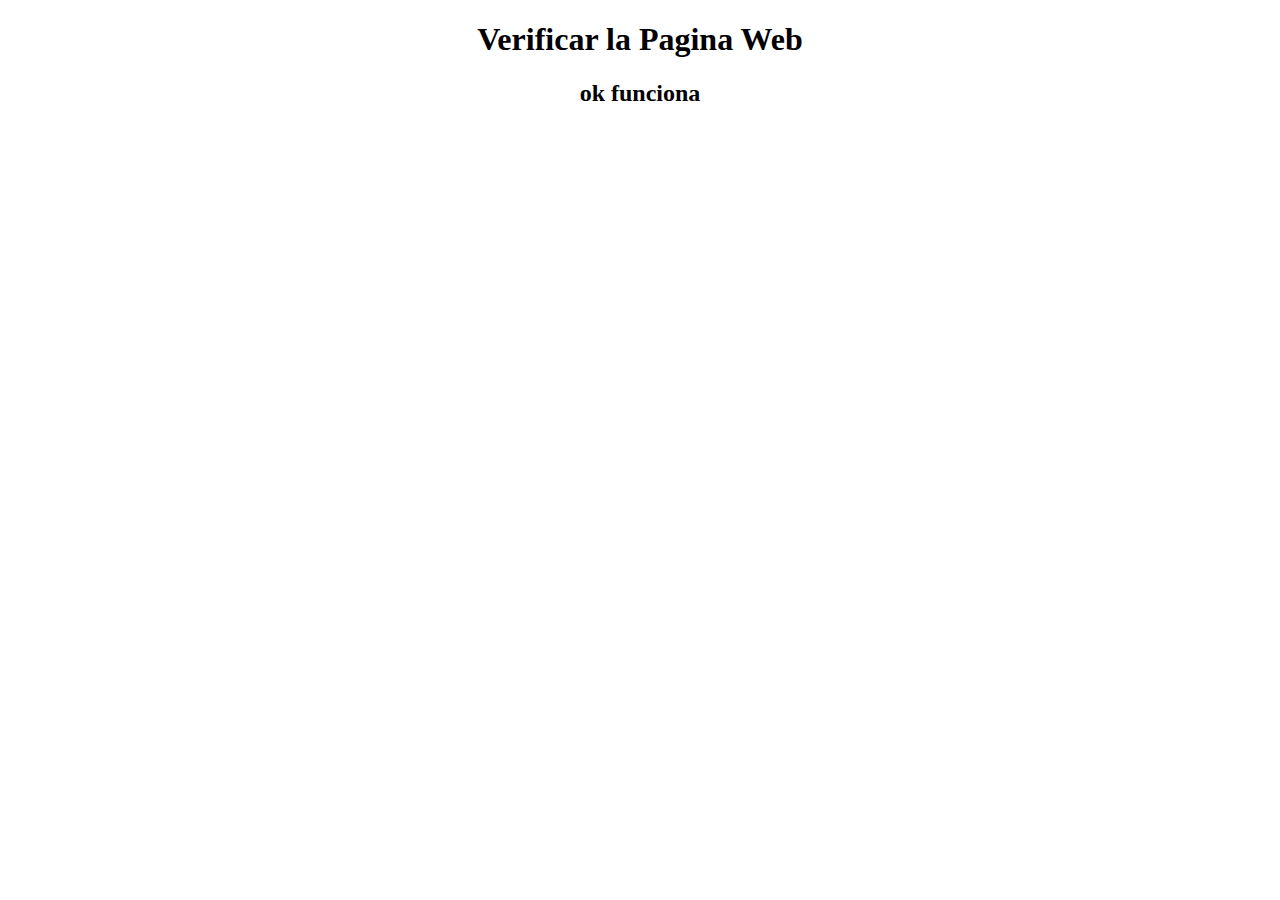
==== index.html @ 15e0bc9f "Add files via upload" ====
<!DOCTYPE html>
<html lang="en">
<head>
	<meta charset="UTF-8">
	<title>Pagina Web</title>
</head>
<body>
<center>
	<h1>Verificar la Pagina Web</h1>
</center>
<center> 
	<h2>ok funciona</h2>
</center>
</body>
</html>
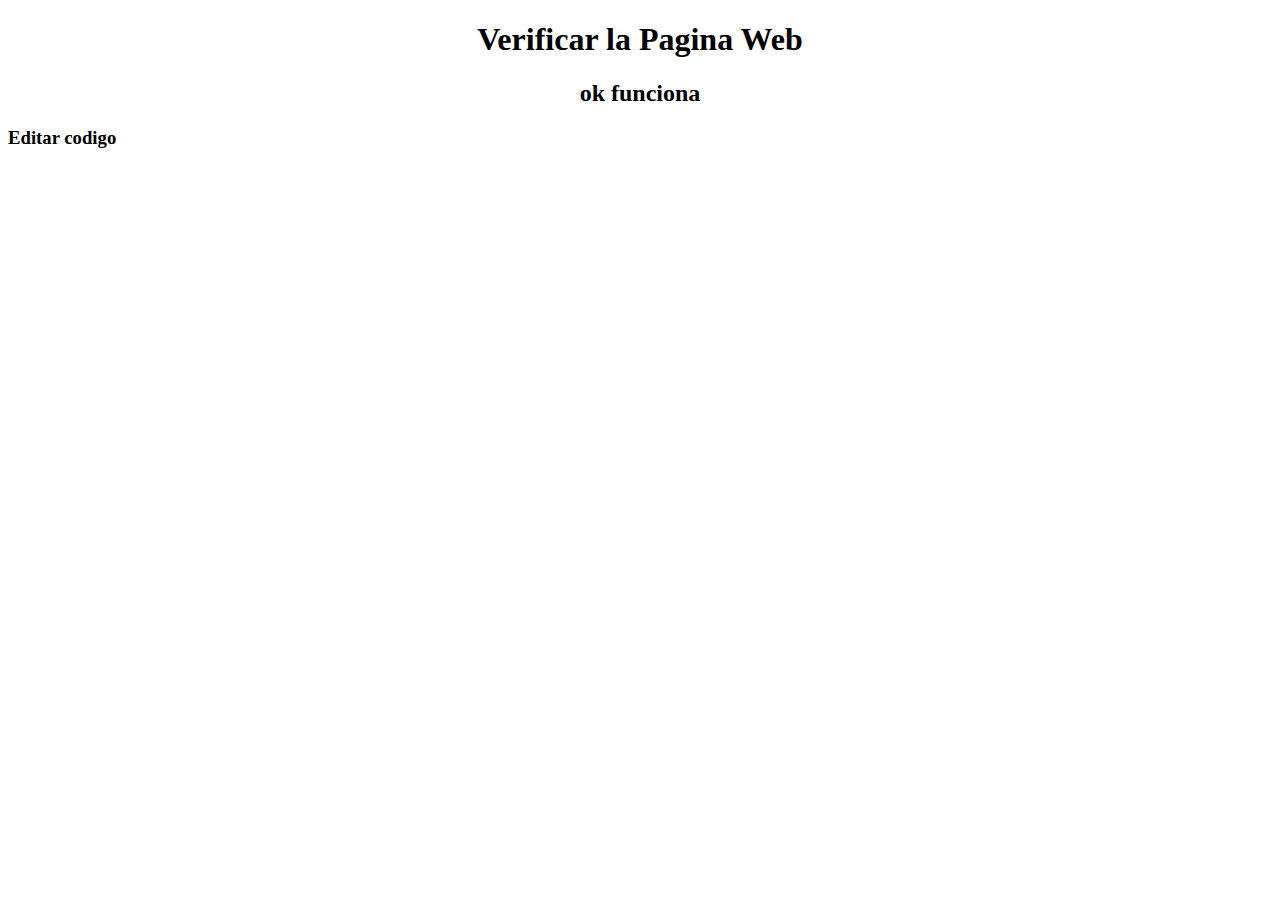
==== commit a8d8bfed: "Update index.html" ====
--- a/index.html
+++ b/index.html
@@ -11,5 +11,6 @@
 <center> 
 	<h2>ok funciona</h2>
 </center>
+	<h3>Editar codigo</h3>
 </body>
-</html>+</html>
